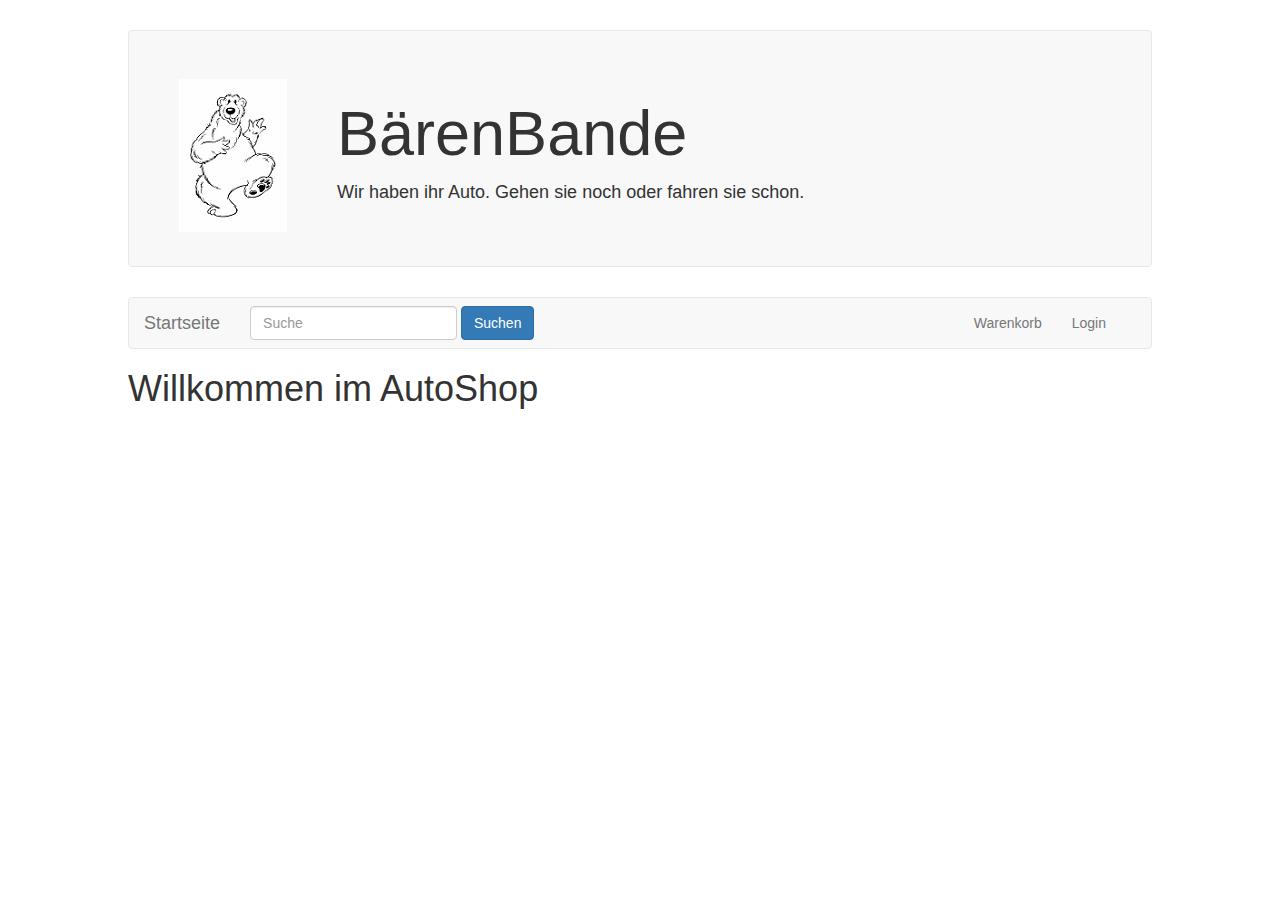
==== AutoShop/WebContent/index.html @ d2460f9b "gitignore" ====
<!DOCTYPE html>
<html ng-app="BaerenBande">
<head>
<meta charset="UTF-8">
<script type="text/javascript" src="lib/angular/angular.js"></script>
<script type="text/javascript"
	src="lib/angular-resource/angular-resource.js"></script>
<script type="text/javascript"
	src="lib/angular-cookies/angular-cookies.js"></script>
<script type="text/javascript"
	src="lib/angular-sanitize/angular-sanitize.js"></script>
<script type="text/javascript"
	src="lib/angular-animate/angular-animate.js"></script>
<script type="text/javascript" src="lib/angular-touch/angular-touch.js"></script>
<script type="text/javascript" src="lib/angular-route/angular-route.js"></script>
<script type="text/javascript" src="lib/jquery/jquery-1.11.1.js"></script>
<script type="text/javascript"
	src="lib/bootstrap-3.3.1-dist/dist/js/bootstrap.js"></script>
<link rel="stylesheet"
	href="lib/bootstrap-3.3.1-dist/dist/css/bootstrap.css" />
<link rel="stylesheet" href="css/index.css" />
<link rel="stylesheet" href="css/cart.css" />
<link rel="stylesheet" href="css/search.css" />
<link rel="stylesheet" href="css/order.css" />
<script type="text/javascript" src="app/app.js"></script>

<title>BärenBande</title>
</head>

<body ng-controller="LayoutCtrl" id="content">


	<div id="header" class="jumbotron">
		
		<div id="logo">
			<img src=images/logo.jpg>
		</div>
		<div>
			<h1>BärenBande</h1>
		</div>
		<p>
			<h4>Wir haben ihr Auto. Gehen sie noch oder fahren sie schon.</h4>
		</p>
	</div>

	<div>
		<nav class="navbar navbar-default" role="navigation">
			<div class="container-fluid">
				<!-- Brand and toggle get grouped for better mobile display -->
				<div class="navbar-header">
					     <button type="button" class="navbar-toggle collapsed" data-toggle="collapse" data-target="#bs-example-navbar-collapse-1">
        <span class="sr-only">Toggle navigation</span>
        <span class="icon-bar"></span>
        <span class="icon-bar"></span>
        <span class="icon-bar"></span>
      </button>
					<a class="navbar-brand" href="#">Startseite</a>
				</div>

				<!-- Collect the nav links, forms, and other content for toggling -->
				<div class="collapse navbar-collapse"
					id="bs-example-navbar-collapse-1">
					<form class="navbar-form navbar-left" role="search" ng-submit="searchCar()" ng-controller="SearchResultCtrl">
						<div class="form-group">
							<input type="text" ng-model="searchText"class="form-control" placeholder="Suche">
						</div>
						<button type="submit" class="btn btn-primary">Suchen</button>
					</form>
					<div id="divCartLogin">
					<ul class="nav navbar-nav">
						<li><a href="#/cart">Warenkorb <span ng-show="numberItemsCart() > 0">({{ numberItemsCart() }})</span></a></li>
						<li><a href="#/login">Login</a></li>
					</ul>
					</div>
			</div>
		</nav>
	</div>

	<div id="ui-view" class="" ng-view></div>



	<!-- Controllers -->
	<script src="app/controllers/MainCtrl.js"></script>
	<script src="app/controllers/DetailsCtrl.js"></script>
	<script src="app/controllers/CartCtrl.js"></script>
	<script src="app/controllers/SearchResultCtrl.js"></script>
	<script src="app/controllers/LoginCtrl.js"></script>
	<script src="app/controllers/RegisterCtrl.js"></script>
	<script src="app/controllers/OrderCtrl.js"></script>
	<script src="app/controllers/LayoutCtrl.js"></script>
	<script src="app/controllers/OrderConfirmCtrl.js"></script>
	<script src="app/controllers/OrderErrorCtrl.js"></script>
	<!-- Services -->
	<script src="app/services/CartService.js"></script>
	<script src="app/services/DetailsService.js"></script>
	<script src="app/services/SearchResultService.js"></script>
	<script src="app/services/OrderService.js"></script>

</body>
</html>
---- AutoShop/WebContent/css/index.css ----
#content {
	width: 80%;
	margin-left: auto;
	margin-right: auto;
}

#logo {
	float: left;
	padding-left: 50px;
	padding-right: 50px;
}

#header {
	margin-top: 30px;

	background-color: #f8f8f8 !important;
	border-radius: 4px;
	border-color: #e7e7e7;
	border-style: solid;
	border-width: 1px;
}

#divCartLogin{
	float:right;
}
---- AutoShop/WebContent/css/cart.css ----
td {
  vertical-align: middle;
} 

#totalPrice{
	font-weight:bold;
}

#orderDiv{
	float:right;
	text-align: right;
}
---- AutoShop/WebContent/css/search.css ----
.image {
	width: 150px;
	height: 150px;
	
}
.make_float{
	float:left;
}

.car_picture_detail{
	
	top: 20px;
	right: 20px;
	float: right;
	
}
---- AutoShop/WebContent/css/order.css ----
.orderImage{
	vertiacl-align: middle;
	text-align: center;
}
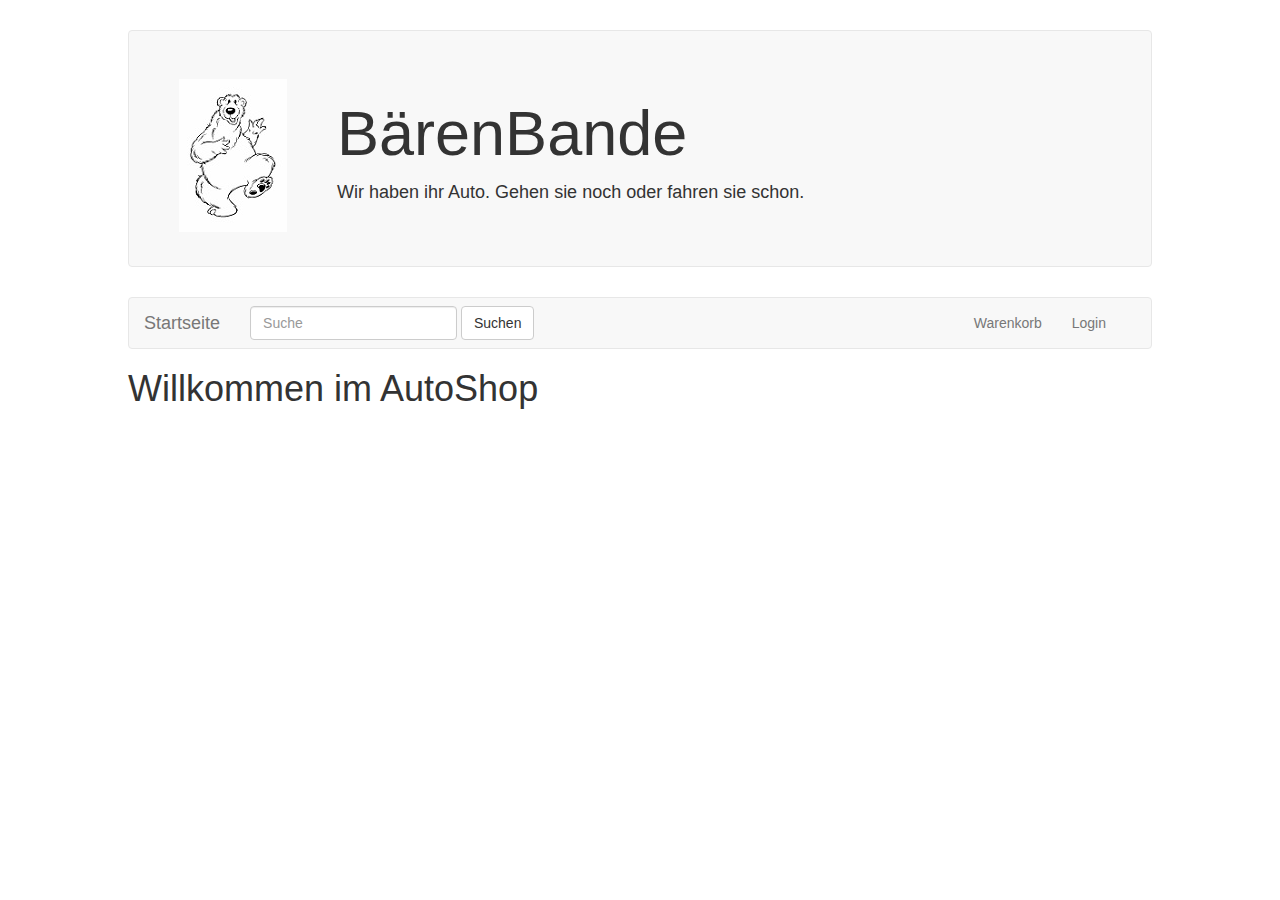
==== commit fa4b1498: "carousel probieren" ====
--- a/AutoShop/WebContent/index.html
+++ b/AutoShop/WebContent/index.html
@@ -16,6 +16,11 @@
 <script type="text/javascript" src="lib/jquery/jquery-1.11.1.js"></script>
 <script type="text/javascript"
 	src="lib/bootstrap-3.3.1-dist/dist/js/bootstrap.js"></script>
+	
+<script type="text/javascript"
+	src="lib/ui-bootstrap/ui-bootstrap-0.12.0.js"></script>
+
+	
 <link rel="stylesheet"
 	href="lib/bootstrap-3.3.1-dist/dist/css/bootstrap.css" />
 <link rel="stylesheet" href="css/index.css" />
@@ -25,6 +30,7 @@
 <script type="text/javascript" src="app/app.js"></script>
 
 <title>BärenBande</title>
+
 </head>
 
 <body ng-controller="LayoutCtrl" id="content">
@@ -64,7 +70,7 @@
 						<div class="form-group">
 							<input type="text" ng-model="searchText"class="form-control" placeholder="Suche">
 						</div>
-						<button type="submit" class="btn btn-primary">Suchen</button>
+						<button type="submit" class="btn btn-default">Suchen</button>
 					</form>
 					<div id="divCartLogin">
 					<ul class="nav navbar-nav">
--- a/AutoShop/WebContent/css/search.css
+++ b/AutoShop/WebContent/css/search.css
@@ -14,3 +14,15 @@
 	float: right;
 	
 }
+#slides_control > div{
+  height: 200px;
+}
+.carouselImage{
+  margin:auto;
+  width: 400px;
+}
+#slides_control {
+ width: 450px; 
+ height: 300px
+
+}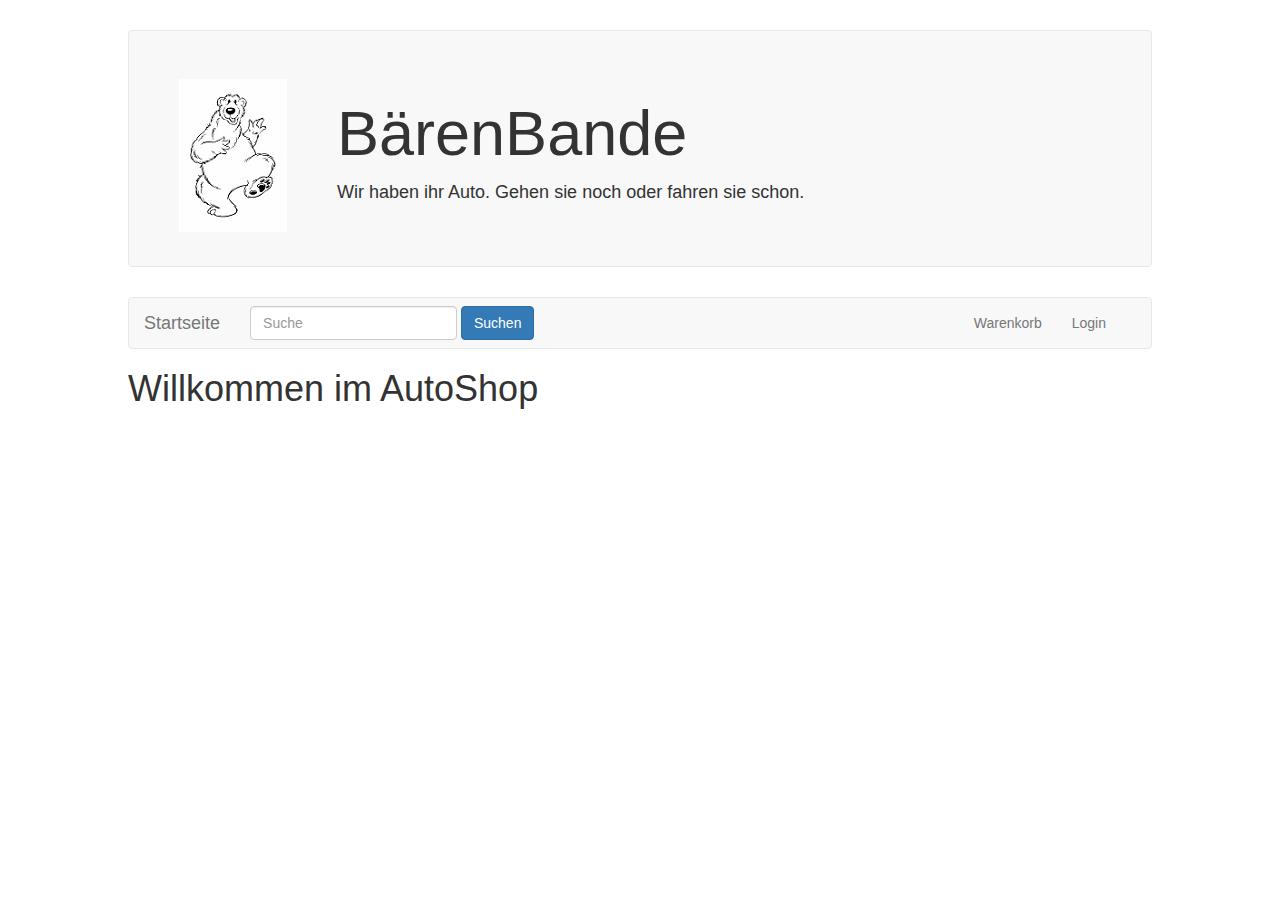
==== commit ee3b07cc: "Merge branch 'master' of https://github.com/Papepula/BaerenBande" ====
--- a/AutoShop/WebContent/index.html
+++ b/AutoShop/WebContent/index.html
@@ -70,7 +70,7 @@
 						<div class="form-group">
 							<input type="text" ng-model="searchText"class="form-control" placeholder="Suche">
 						</div>
-						<button type="submit" class="btn btn-default">Suchen</button>
+						<button type="submit" class="btn btn-primary">Suchen</button>
 					</form>
 					<div id="divCartLogin">
 					<ul class="nav navbar-nav">
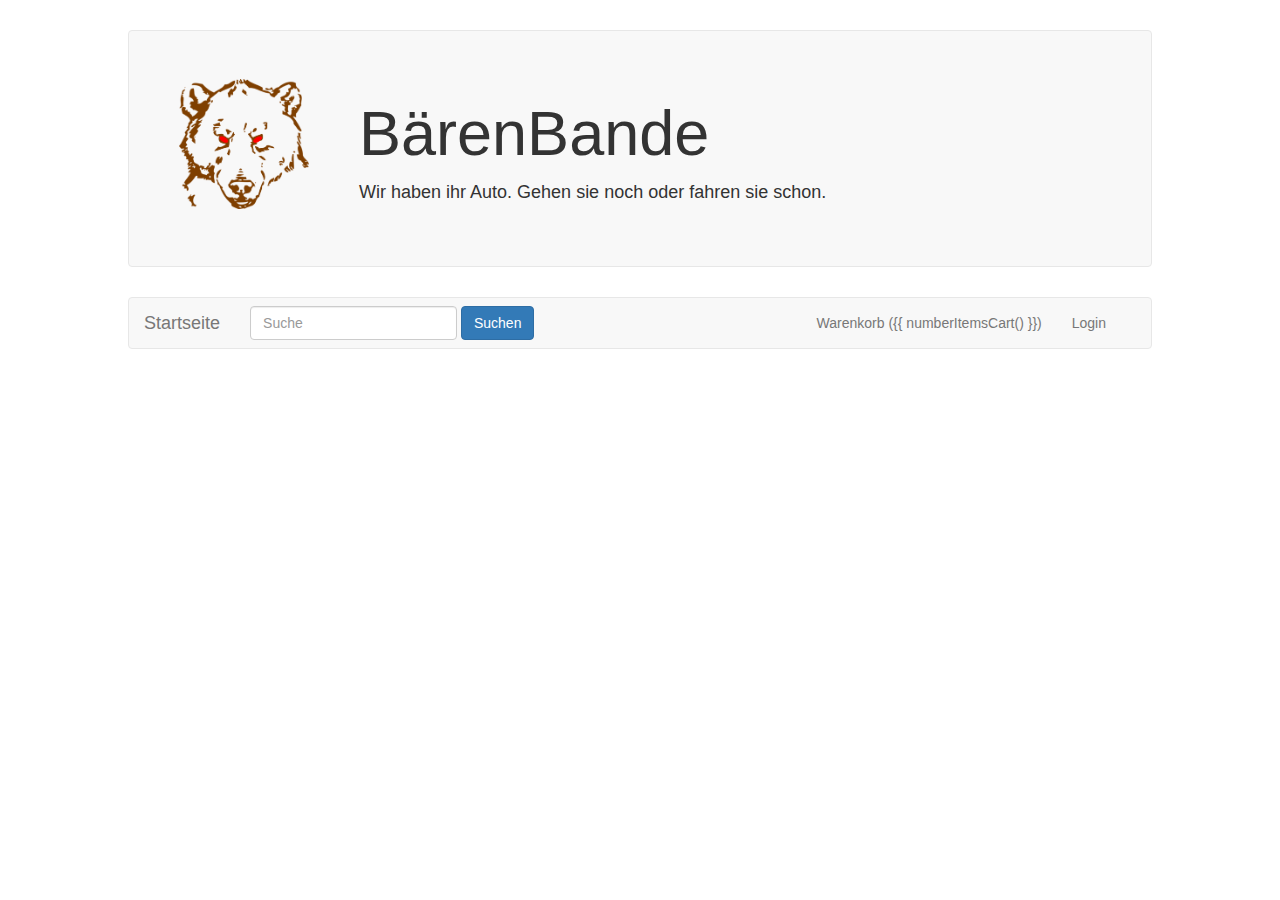
==== commit 1e3c8f1b: "gg riot" ====
--- a/AutoShop/WebContent/index.html
+++ b/AutoShop/WebContent/index.html
@@ -16,11 +16,6 @@
 <script type="text/javascript" src="lib/jquery/jquery-1.11.1.js"></script>
 <script type="text/javascript"
 	src="lib/bootstrap-3.3.1-dist/dist/js/bootstrap.js"></script>
-	
-<script type="text/javascript"
-	src="lib/ui-bootstrap/ui-bootstrap-0.12.0.js"></script>
-
-	
 <link rel="stylesheet"
 	href="lib/bootstrap-3.3.1-dist/dist/css/bootstrap.css" />
 <link rel="stylesheet" href="css/index.css" />
@@ -30,7 +25,6 @@
 <script type="text/javascript" src="app/app.js"></script>
 
 <title>BärenBande</title>
-
 </head>
 
 <body ng-controller="LayoutCtrl" id="content">
@@ -38,8 +32,8 @@
 
 	<div id="header" class="jumbotron">
 		
-		<div id="logo">
-			<img src=images/logo.jpg>
+		<div id="logoDiv">
+			<img id="logo" src=images/logo2.png>
 		</div>
 		<div>
 			<h1>BärenBande</h1>
--- a/AutoShop/WebContent/css/index.css
+++ b/AutoShop/WebContent/css/index.css
@@ -4,10 +4,15 @@
 	margin-right: auto;
 }
 
-#logo {
+#logoDiv {
 	float: left;
 	padding-left: 50px;
 	padding-right: 50px;
+	height: 130px;
+}
+
+#logo {
+	height: 130px;
 }
 
 #header {
--- a/AutoShop/WebContent/css/order.css
+++ b/AutoShop/WebContent/css/order.css
@@ -1,4 +1,13 @@
-.orderImage{
+.orderImage {
 	vertiacl-align: middle;
-	text-align: center;
+	float: left;
+	margin-left: 20px;
+}
+
+.orderState {
+	margin-left: 150px;
+}
+
+.orderDiv {
+	height: 130px;
 }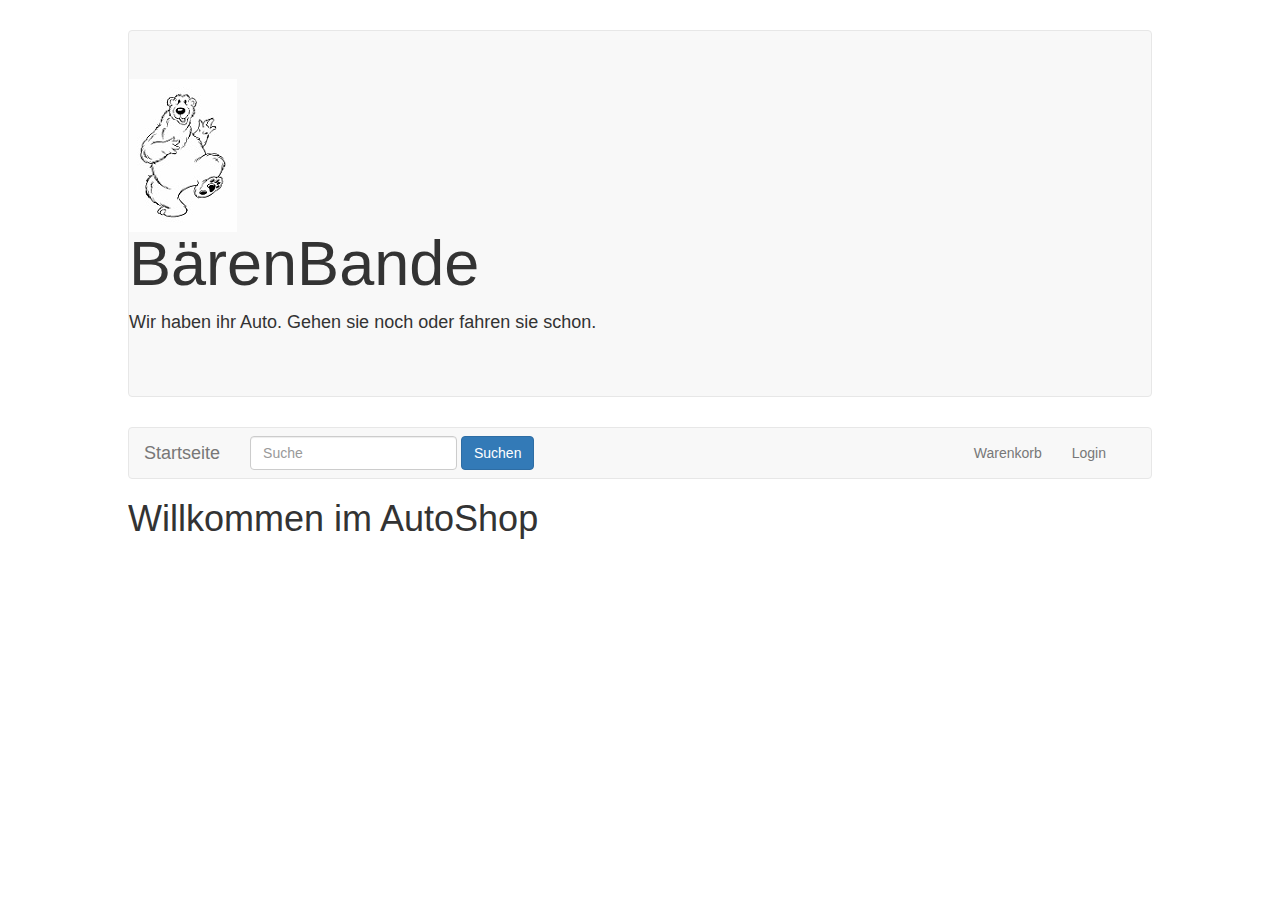
==== commit 5902c97d: "carousel sollt funzen" ====
--- a/AutoShop/WebContent/index.html
+++ b/AutoShop/WebContent/index.html
@@ -16,6 +16,12 @@
 <script type="text/javascript" src="lib/jquery/jquery-1.11.1.js"></script>
 <script type="text/javascript"
 	src="lib/bootstrap-3.3.1-dist/dist/js/bootstrap.js"></script>
+	
+<script type="text/javascript"
+	src="lib/ui-bootstrap/ui-bootstrap-0.12.0.min.js"></script>
+<script type="text/javascript"
+	src="lib/ui-bootstrap/ui-bootstrap-tpls-0.12.0.min.js"></script>
+	
 <link rel="stylesheet"
 	href="lib/bootstrap-3.3.1-dist/dist/css/bootstrap.css" />
 <link rel="stylesheet" href="css/index.css" />
@@ -25,6 +31,7 @@
 <script type="text/javascript" src="app/app.js"></script>
 
 <title>BärenBande</title>
+
 </head>
 
 <body ng-controller="LayoutCtrl" id="content">
@@ -32,8 +39,8 @@
 
 	<div id="header" class="jumbotron">
 		
-		<div id="logoDiv">
-			<img id="logo" src=images/logo2.png>
+		<div id="logo">
+			<img src=images/logo.jpg>
 		</div>
 		<div>
 			<h1>BärenBande</h1>
--- a/AutoShop/WebContent/css/search.css
+++ b/AutoShop/WebContent/css/search.css
@@ -23,6 +23,6 @@
 }
 #slides_control {
  width: 450px; 
- height: 300px
-
+ height: 500px;
+ display: table-cell;
 }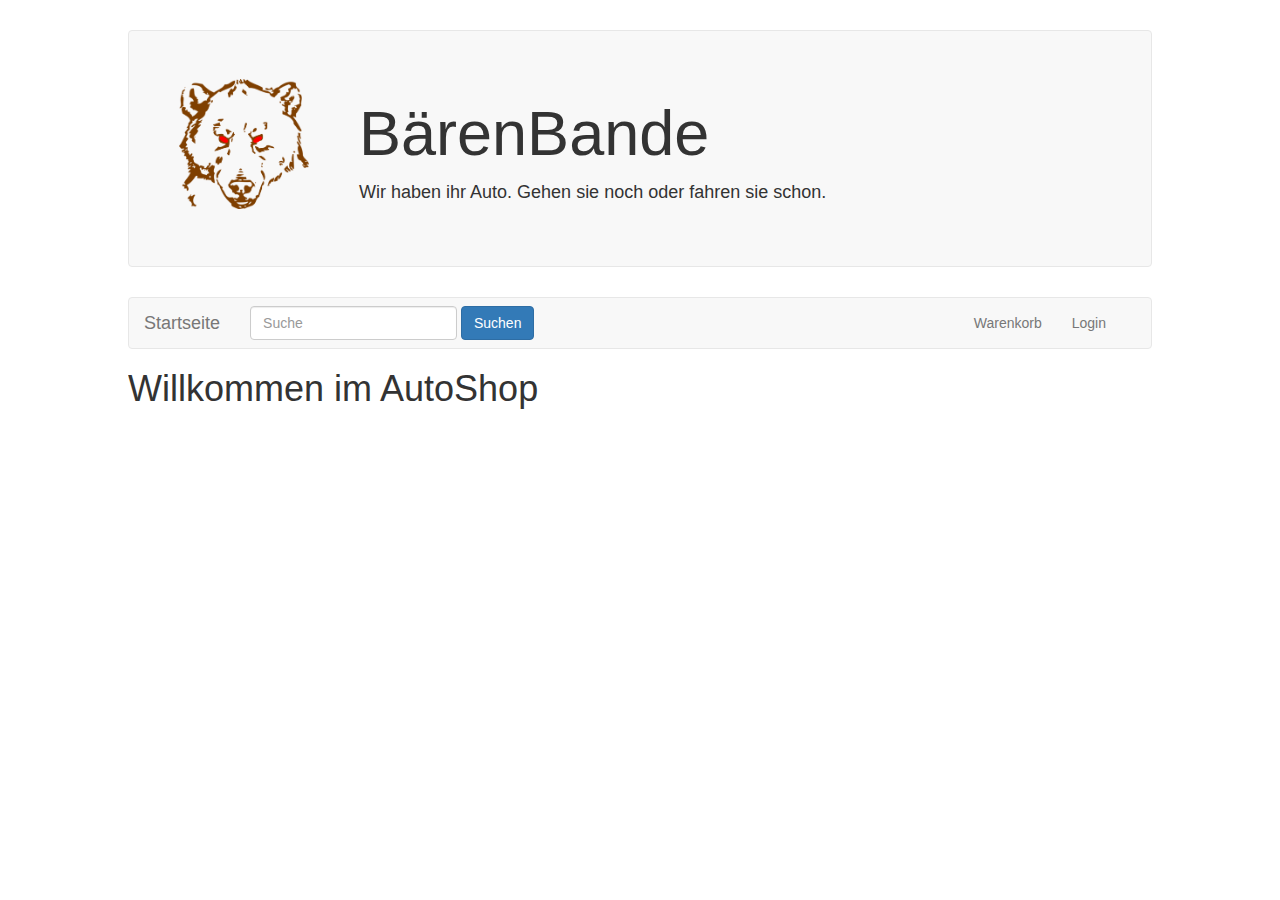
==== commit 1c812c76: "Merge branch 'master' of https://github.com/Papepula/BaerenBande" ====
--- a/AutoShop/WebContent/index.html
+++ b/AutoShop/WebContent/index.html
@@ -39,8 +39,8 @@
 
 	<div id="header" class="jumbotron">
 		
-		<div id="logo">
-			<img src=images/logo.jpg>
+		<div id="logoDiv">
+			<img id="logo" src=images/logo2.png>
 		</div>
 		<div>
 			<h1>BärenBande</h1>
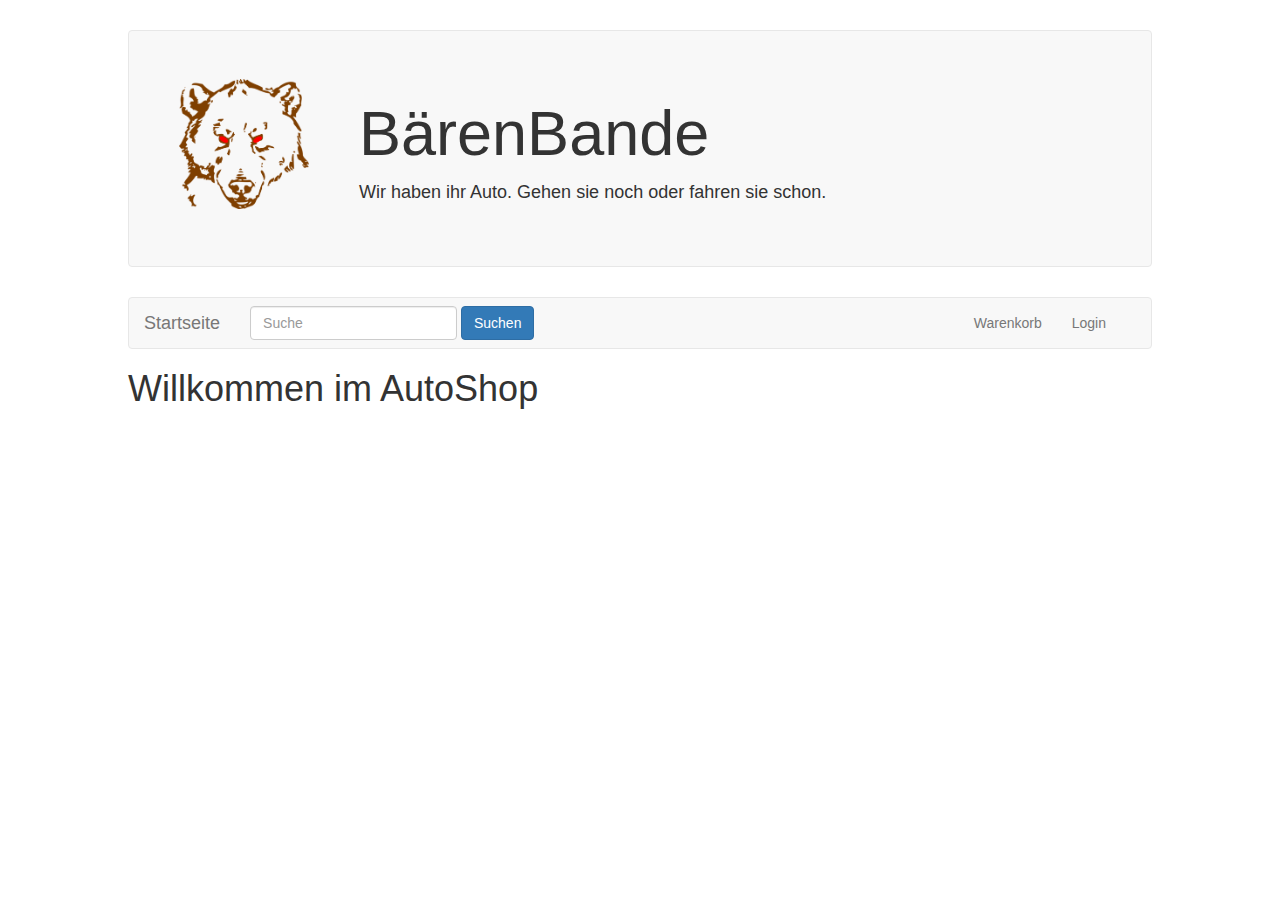
==== commit 51992488: "Autos können gesucht werden, wenn sie in der DB sind" ====
--- a/AutoShop/WebContent/index.html
+++ b/AutoShop/WebContent/index.html
@@ -67,9 +67,9 @@
 				<!-- Collect the nav links, forms, and other content for toggling -->
 				<div class="collapse navbar-collapse"
 					id="bs-example-navbar-collapse-1">
-					<form class="navbar-form navbar-left" role="search" ng-submit="searchCar()" ng-controller="SearchResultCtrl">
+					<form class="navbar-form navbar-left" role="search" ng-submit="searchCar(searchText)" ng-controller="StoreSearchCtrl">
 						<div class="form-group">
-							<input type="text" ng-model="searchText"class="form-control" placeholder="Suche">
+							<input type="text" ng-model="searchText" class="form-control" placeholder="Suche">
 						</div>
 						<button type="submit" class="btn btn-primary">Suchen</button>
 					</form>
@@ -91,6 +91,7 @@
 	<script src="app/controllers/MainCtrl.js"></script>
 	<script src="app/controllers/DetailsCtrl.js"></script>
 	<script src="app/controllers/CartCtrl.js"></script>
+	<script src="app/controllers/StoreSearchCtrl.js"></script>
 	<script src="app/controllers/SearchResultCtrl.js"></script>
 	<script src="app/controllers/LoginCtrl.js"></script>
 	<script src="app/controllers/RegisterCtrl.js"></script>
@@ -103,6 +104,7 @@
 	<script src="app/services/DetailsService.js"></script>
 	<script src="app/services/SearchResultService.js"></script>
 	<script src="app/services/OrderService.js"></script>
+	<script src="app/services/StoreSearchService.js"></script>
 
 </body>
 </html>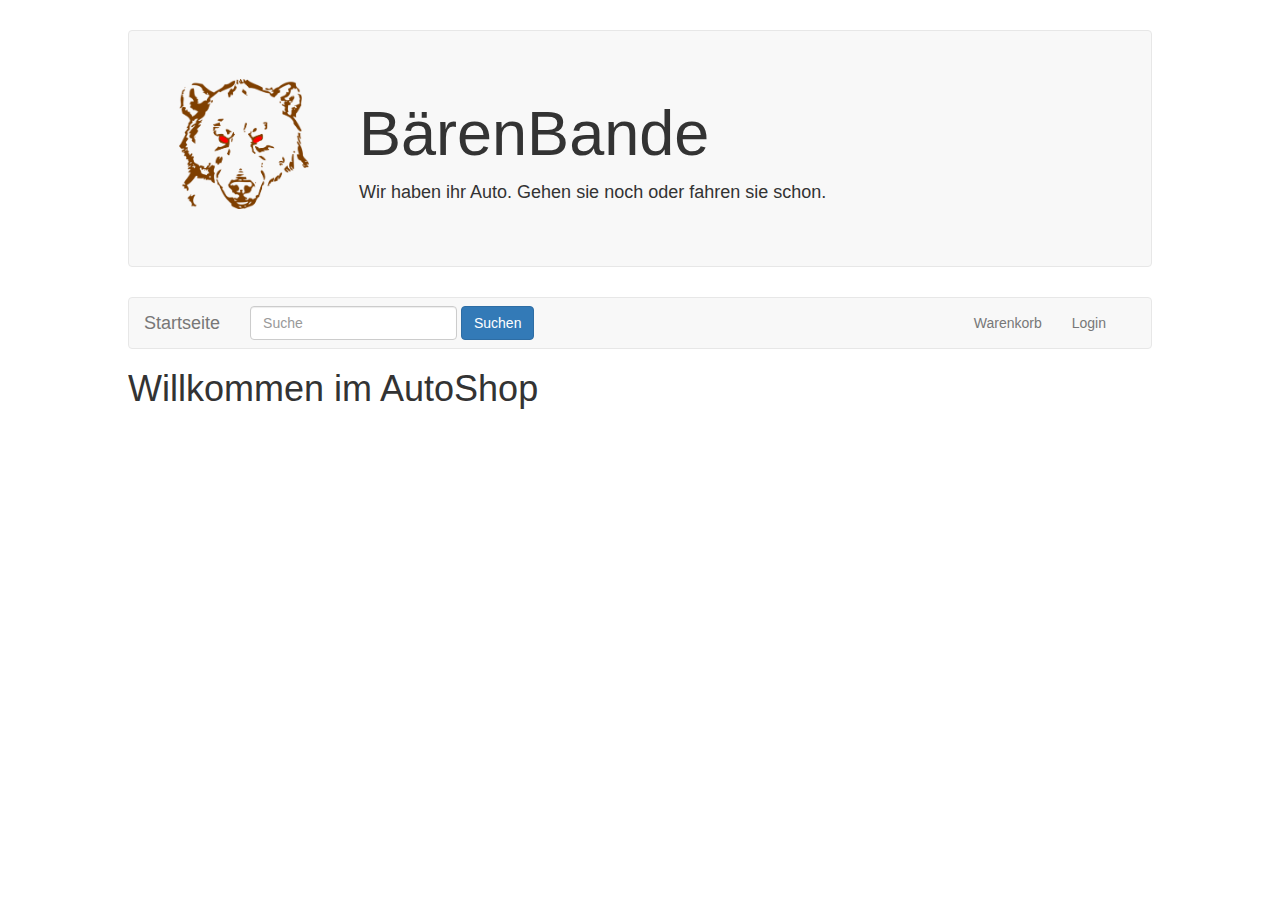
==== commit 880a9a10: "Eugens Part geaddet" ====
--- a/AutoShop/WebContent/index.html
+++ b/AutoShop/WebContent/index.html
@@ -28,6 +28,7 @@
 <link rel="stylesheet" href="css/cart.css" />
 <link rel="stylesheet" href="css/search.css" />
 <link rel="stylesheet" href="css/order.css" />
+<link rel="stylesheet" href="css/authentication.css" />
 <script type="text/javascript" src="app/app.js"></script>
 
 <title>BärenBande</title>
@@ -61,7 +62,7 @@
         <span class="icon-bar"></span>
         <span class="icon-bar"></span>
       </button>
-					<a class="navbar-brand" href="#">Startseite</a>
+					<a class="navbar-brand" href="#/">Startseite</a>
 				</div>
 
 				<!-- Collect the nav links, forms, and other content for toggling -->
@@ -76,7 +77,10 @@
 					<div id="divCartLogin">
 					<ul class="nav navbar-nav">
 						<li><a href="#/cart">Warenkorb <span ng-show="numberItemsCart() > 0">({{ numberItemsCart() }})</span></a></li>
-						<li><a href="#/login">Login</a></li>
+						<li ng-controller="LoginCtrl">
+							<a ng-show="loginState == false" href="#/login">Login</a>
+							<a ng-show="loginState == true" ng-click="logout();" href="#/">Logout</a>
+						</li>
 					</ul>
 					</div>
 			</div>
@@ -105,6 +109,10 @@
 	<script src="app/services/SearchResultService.js"></script>
 	<script src="app/services/OrderService.js"></script>
 	<script src="app/services/StoreSearchService.js"></script>
+	<script src="app/services/RegisterService.js"></script>
+	<script src="app/services/LoginService.js"></script>
+	<!-- Directives -->
+	<script src="app/directives/compare.js"></script>
 
 </body>
 </html>--- a/AutoShop/WebContent/css/search.css
+++ b/AutoShop/WebContent/css/search.css
@@ -25,4 +25,17 @@
  width: 450px; 
  height: 500px;
  display: table-cell;
-}+}
+
+    .happy-bear { 
+      height: 40px;
+      width: 40px;
+      background-size: contain;
+      background-image: url("../images/bear_yes.png");
+    }
+    .sad-bear {
+      height: 40px;
+      width: 40px;
+      background-size: contain;
+      background-image: url("../images/bear_no.png");
+    }--- a/AutoShop/WebContent/css/authentication.css
+++ b/AutoShop/WebContent/css/authentication.css
@@ -0,0 +1,12 @@
+/*
+input.ng-invalid {
+  border: 1px solid red;
+}
+input.ng-valid {
+  border: 1px solid green;
+}
+*/
+
+p.error {
+	color: red;
+}